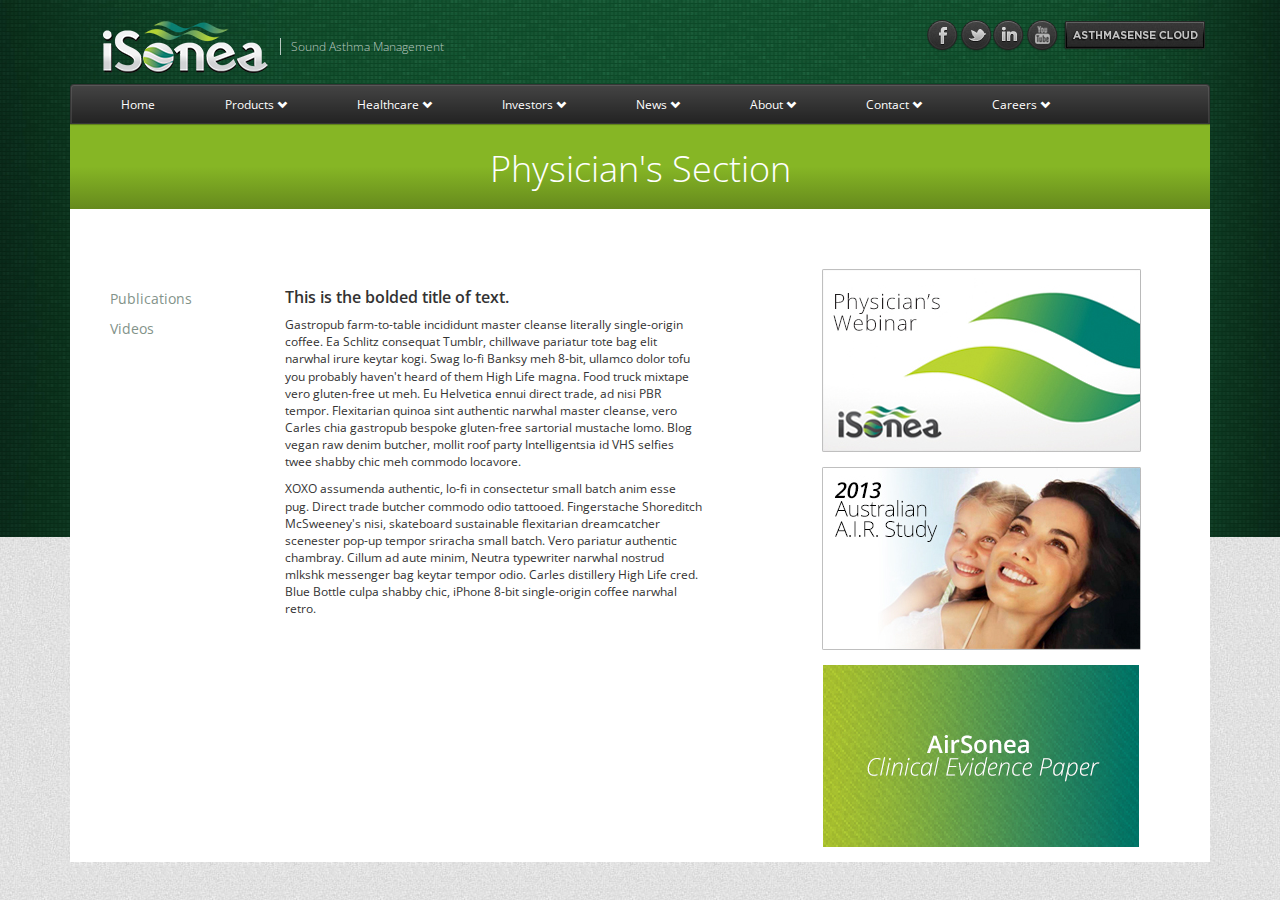
==== www/index.html @ 9aa4b1a4 "public pages" ====
<!DOCTYPE html><html lang="en" class="no-js boxed-layout skin-black std-selector"><head><meta http-equiv="X-UA-Compatible" content="IE=edge"><meta content="text/html; charset=UTF-8" http-equiv="content-type"><title>iSonea</title><meta name="viewport" content="width=device-width,initial-scale=1, maximum-scale=1"><link href="http://fonts.googleapis.com/css?family=Open+Sans:400,300,600,700" rel="stylesheet" type="text/css"><link rel="stylesheet" href="http://jdcauley.github.io/iSonea-Physicians/www/assets/css/app.css"></head><body><div class="top-bg"></div><header><div class="container"><div class="row"><div class="col-sm-6"><div class="logo"><a name="header-logo" href="http://isoneamed.com"><img src="assets/images/iSoneaLogo_small.png"/></a><p class="tagline">Sound Asthma Management</p></div></div><div class="col-sm-6"><ul class="social-links"><li class="facebook"><a href="https://www.facebook.com/AsthmaSense"><img src="assets/images/facebook_dark.png"/></a></li><li class="twitter"><a href="https://twitter.com/AsthmaSense"><img src="assets/images/twitter02_dark.png"/></a></li><li class="in"><a href="http://www.linkedin.com/company/2497200?trk=tyah"><img src="assets/images/in_dark.png"/></a></li><li class="youtube"><a href="http://www.youtube.com/soundasthma"><img src="assets/images/youtube_icon.png"/></a></li><li class="contact"><a href="https://sense.soundasthma.com/user/login"> <img src="assets/images/cloud-btn.png"/></a></li></ul></div></div><nav role="navigation" class="navbar navbar-isonea"><div class="navbar-header"><button type="button" data-toggle="collapse" data-target="#primary-nav" class="navbar-toggle"><span class="sr-only">Toggle Navigation</span><span class="icon-bar"></span><span class="icon-bar"></span><span class="icon-bar"></span></button><div id="primary-nav" class="collapse navbar-collapse"><ul class="nav navbar-nav"><li><a href="http://isoneamed.com/">Home</a></li><li class="dropdown"> <a href="#" data-toggle="dropdown" class="dropdown-toggle">Products <span class="glyphicon glyphicon-chevron-down"></span></a><ul class="dropdown-menu"><li><a href="http://isoneamed.com/products/productstechnolog/">Technology</a></li><li><a href="http://isoneamed.com/products/software/">Software</a></li><li><a href="http://isoneamed.com/products/devices/">Devices</a></li><li><a href="http://isoneamed.com/products/legacy-products/">Legacy Products</a></li><li><a href="http://isoneamed.com/products/patents/">Patents</a></li></ul><li class="dropdown"> <a href="#" data-toggle="dropdown" class="dropdown-toggle">Healthcare <span class="glyphicon glyphicon-chevron-down"></span></a><ul class="dropdown-menu"><li><a href="http://isoneamed.com/healthcare/mhealth-trends/">mHealth Trends</a></li><li><a href="http://isoneamed.com/healthcare/clinical-perspectives/">Clinical Perspectives</a></li><li><a href="http://isoneamed.com/healthcare/publications/">Publications</a></li></ul></li><li class="dropdown"> <a href="#" data-toggle="dropdown" class="dropdown-toggle">Investors <span class="glyphicon glyphicon-chevron-down"></span></a><ul class="dropdown-menu"><li><a href="http://isoneamed.com/investors/asx/">Corporate Announcements</a></li><li><a href="http://isoneamed.com/investors/quarterly-reports/">Quarterly and Annual Reports</a></li><li><a href="http://isoneamed.com/investors/analyst-reports/">Analyst Reports</a></li><li><a href="http://isoneamed.com/investors/corporate-presentations/">Corporate Presentations</a></li><li><a href="http://isoneamed.com/investors/newsletter/">Newsletter</a></li></ul></li><li class="dropdown"> <a href="#" data-toggle="dropdown" class="dropdown-toggle">News <span class="glyphicon glyphicon-chevron-down"></span></a><ul class="dropdown-menu"><li><a href="http://isoneamed.com/news/in-the-media/">In the Media</a></li><li><a href="http://isoneamed.com/news/videos/">Videos</a></li><li><a href="http://press.isoneamed.com">Pressroom</a></li></ul></li><li class="dropdown"> <a href="#" data-toggle="dropdown" class="dropdown-toggle">About <span class="glyphicon glyphicon-chevron-down"></span></a><ul class="dropdown-menu"><li><a href="http://isoneamed.com/about/about-us/">About Us</a></li><li><a href="http://isoneamed.com/about/board-of-directors/">Board of Directors</a></li><li><a href="http://isoneamed.com/about/management/">Management</a></li></ul></li><li class="dropdown"> <a href="#" data-toggle="dropdown" class="dropdown-toggle">Contact <span class="glyphicon glyphicon-chevron-down"></span></a><ul class="dropdown-menu"><li><a href="http://isoneamed.com/contact/linked-in-profile/">LinkedIn</a></li><li><a href="http://isoneamed.com/contact/contact-info/">Contact Info</a></li></ul></li><li class="dropdown"> <a href="#" data-toggle="dropdown" class="dropdown-toggle">Careers <span class="glyphicon glyphicon-chevron-down"></span></a><ul class="dropdown-menu"><li><a href="http://isoneamed.com/careers/isoneas-vision/">iSonea’s Vision</a></li><li><a href="http://isoneamed.com/careers/culture/">Culture</a></li><li><a href="http://isoneamed.com/careers/join-us/">Join Us</a></li></ul></li></li></ul></div></div></nav></div></header><main><section class="container"><div class="subheader"><h1>Physician's Section</h1></div></section><section class="container"><div class="white"><div class="row"><div class="col-sm-2"><div class="side-nav"><ul class="isonea-side-nav"><li><a href="http://jdcauley.github.io/iSonea-Physicians/www/publications">Publications</a></li><li><a href="http://jdcauley.github.io/iSonea-Physicians/www/videos">Videos</a></li></ul></div></div><div class="col-sm-5"><div class="main-copy"><h1>This is the bolded title of text.</h1><p>Gastropub farm-to-table incididunt master cleanse literally single-origin coffee. Ea Schlitz consequat Tumblr, chillwave pariatur tote bag elit narwhal irure keytar kogi. Swag lo-fi Banksy meh 8-bit, ullamco dolor tofu you probably haven't heard of them High Life magna. Food truck mixtape vero gluten-free ut meh. Eu Helvetica ennui direct trade, ad nisi PBR tempor. Flexitarian quinoa sint authentic narwhal master cleanse, vero Carles chia gastropub bespoke gluten-free sartorial mustache lomo. Blog vegan raw denim butcher, mollit roof party Intelligentsia id VHS selfies twee shabby chic meh commodo locavore.</p><p>XOXO assumenda authentic, lo-fi in consectetur small batch anim esse pug. Direct trade butcher commodo odio tattooed. Fingerstache Shoreditch McSweeney's nisi, skateboard sustainable flexitarian dreamcatcher scenester pop-up tempor sriracha small batch. Vero pariatur authentic chambray. Cillum ad aute minim, Neutra typewriter narwhal nostrud mlkshk messenger bag keytar tempor odio. Carles distillery High Life cred. Blue Bottle culpa shabby chic, iPhone 8-bit single-origin coffee narwhal retro.</p></div></div><div class="col-sm-5"><div class="papers"><img src="assets/images/PhysWebinar.jpg" alt="PhysWebinar" class="center img-responsive"/><img src="assets/images/AIRStudy.jpg" alt="AIRStudy" class="center img-responsive"/><img src="assets/images/EvidencePapers.jpg" alt="EvidencePapers" width="316" height="182" class="center img-responsive"/></div></div></div></div></section></main></body><script src="//ajax.googleapis.com/ajax/libs/jquery/1.10.2/jquery.min.js"></script><script src="http://jdcauley.github.io/iSonea-Physicians/www/assets/js/bootstrap.min.js"></script><script src="http://jdcauley.github.io/iSonea-Physicians/www/assets/js/app.js"></script></html>
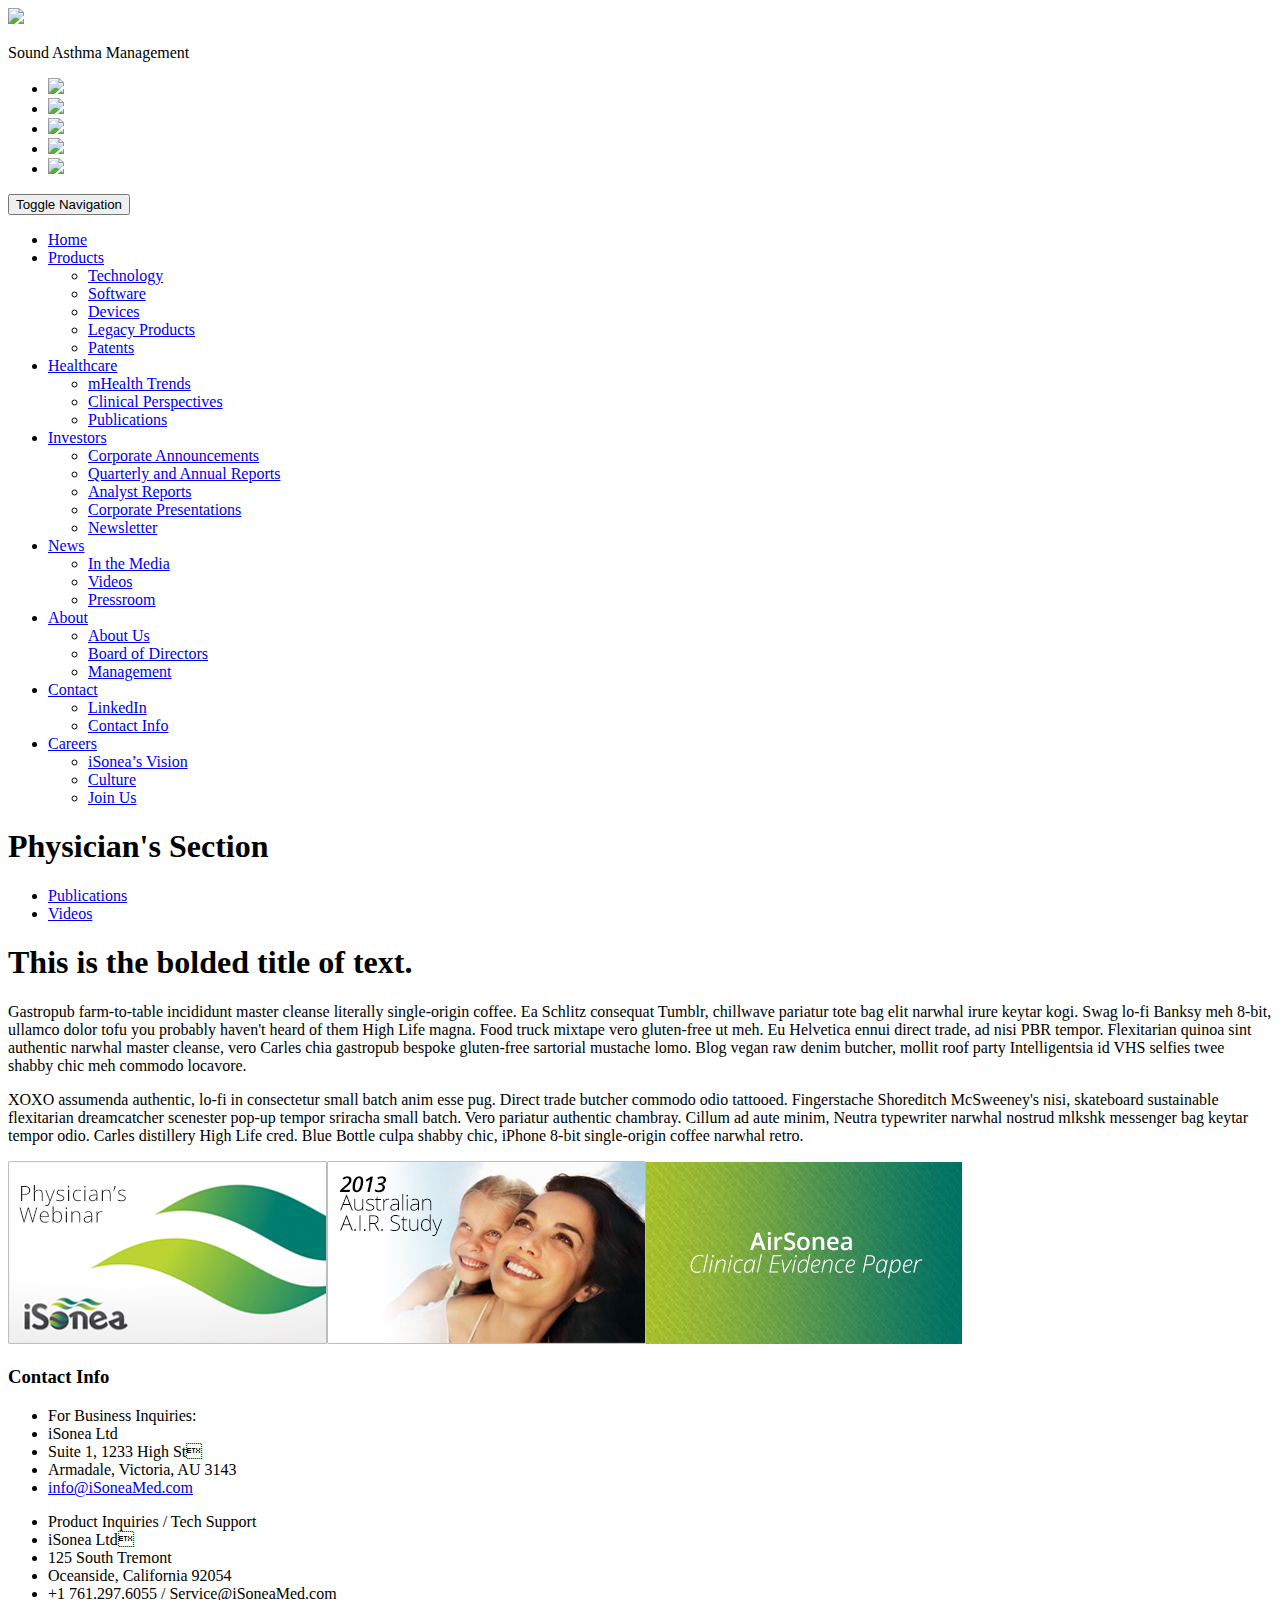
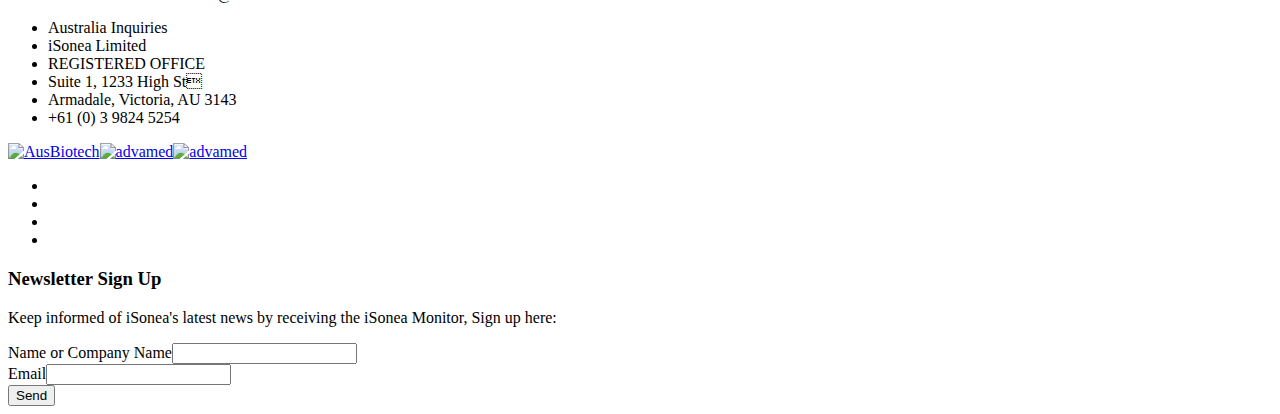
==== commit 6576dc56: "Compiled" ====
--- a/www/index.html
+++ b/www/index.html
@@ -1 +1,8 @@
-<!DOCTYPE html><html lang="en" class="no-js boxed-layout skin-black std-selector"><head><meta http-equiv="X-UA-Compatible" content="IE=edge"><meta content="text/html; charset=UTF-8" http-equiv="content-type"><title>iSonea</title><meta name="viewport" content="width=device-width,initial-scale=1, maximum-scale=1"><link href="http://fonts.googleapis.com/css?family=Open+Sans:400,300,600,700" rel="stylesheet" type="text/css"><link rel="stylesheet" href="http://jdcauley.github.io/iSonea-Physicians/www/assets/css/app.css"></head><body><div class="top-bg"></div><header><div class="container"><div class="row"><div class="col-sm-6"><div class="logo"><a name="header-logo" href="http://isoneamed.com"><img src="assets/images/iSoneaLogo_small.png"/></a><p class="tagline">Sound Asthma Management</p></div></div><div class="col-sm-6"><ul class="social-links"><li class="facebook"><a href="https://www.facebook.com/AsthmaSense"><img src="assets/images/facebook_dark.png"/></a></li><li class="twitter"><a href="https://twitter.com/AsthmaSense"><img src="assets/images/twitter02_dark.png"/></a></li><li class="in"><a href="http://www.linkedin.com/company/2497200?trk=tyah"><img src="assets/images/in_dark.png"/></a></li><li class="youtube"><a href="http://www.youtube.com/soundasthma"><img src="assets/images/youtube_icon.png"/></a></li><li class="contact"><a href="https://sense.soundasthma.com/user/login"> <img src="assets/images/cloud-btn.png"/></a></li></ul></div></div><nav role="navigation" class="navbar navbar-isonea"><div class="navbar-header"><button type="button" data-toggle="collapse" data-target="#primary-nav" class="navbar-toggle"><span class="sr-only">Toggle Navigation</span><span class="icon-bar"></span><span class="icon-bar"></span><span class="icon-bar"></span></button><div id="primary-nav" class="collapse navbar-collapse"><ul class="nav navbar-nav"><li><a href="http://isoneamed.com/">Home</a></li><li class="dropdown"> <a href="#" data-toggle="dropdown" class="dropdown-toggle">Products <span class="glyphicon glyphicon-chevron-down"></span></a><ul class="dropdown-menu"><li><a href="http://isoneamed.com/products/productstechnolog/">Technology</a></li><li><a href="http://isoneamed.com/products/software/">Software</a></li><li><a href="http://isoneamed.com/products/devices/">Devices</a></li><li><a href="http://isoneamed.com/products/legacy-products/">Legacy Products</a></li><li><a href="http://isoneamed.com/products/patents/">Patents</a></li></ul><li class="dropdown"> <a href="#" data-toggle="dropdown" class="dropdown-toggle">Healthcare <span class="glyphicon glyphicon-chevron-down"></span></a><ul class="dropdown-menu"><li><a href="http://isoneamed.com/healthcare/mhealth-trends/">mHealth Trends</a></li><li><a href="http://isoneamed.com/healthcare/clinical-perspectives/">Clinical Perspectives</a></li><li><a href="http://isoneamed.com/healthcare/publications/">Publications</a></li></ul></li><li class="dropdown"> <a href="#" data-toggle="dropdown" class="dropdown-toggle">Investors <span class="glyphicon glyphicon-chevron-down"></span></a><ul class="dropdown-menu"><li><a href="http://isoneamed.com/investors/asx/">Corporate Announcements</a></li><li><a href="http://isoneamed.com/investors/quarterly-reports/">Quarterly and Annual Reports</a></li><li><a href="http://isoneamed.com/investors/analyst-reports/">Analyst Reports</a></li><li><a href="http://isoneamed.com/investors/corporate-presentations/">Corporate Presentations</a></li><li><a href="http://isoneamed.com/investors/newsletter/">Newsletter</a></li></ul></li><li class="dropdown"> <a href="#" data-toggle="dropdown" class="dropdown-toggle">News <span class="glyphicon glyphicon-chevron-down"></span></a><ul class="dropdown-menu"><li><a href="http://isoneamed.com/news/in-the-media/">In the Media</a></li><li><a href="http://isoneamed.com/news/videos/">Videos</a></li><li><a href="http://press.isoneamed.com">Pressroom</a></li></ul></li><li class="dropdown"> <a href="#" data-toggle="dropdown" class="dropdown-toggle">About <span class="glyphicon glyphicon-chevron-down"></span></a><ul class="dropdown-menu"><li><a href="http://isoneamed.com/about/about-us/">About Us</a></li><li><a href="http://isoneamed.com/about/board-of-directors/">Board of Directors</a></li><li><a href="http://isoneamed.com/about/management/">Management</a></li></ul></li><li class="dropdown"> <a href="#" data-toggle="dropdown" class="dropdown-toggle">Contact <span class="glyphicon glyphicon-chevron-down"></span></a><ul class="dropdown-menu"><li><a href="http://isoneamed.com/contact/linked-in-profile/">LinkedIn</a></li><li><a href="http://isoneamed.com/contact/contact-info/">Contact Info</a></li></ul></li><li class="dropdown"> <a href="#" data-toggle="dropdown" class="dropdown-toggle">Careers <span class="glyphicon glyphicon-chevron-down"></span></a><ul class="dropdown-menu"><li><a href="http://isoneamed.com/careers/isoneas-vision/">iSonea’s Vision</a></li><li><a href="http://isoneamed.com/careers/culture/">Culture</a></li><li><a href="http://isoneamed.com/careers/join-us/">Join Us</a></li></ul></li></li></ul></div></div></nav></div></header><main><section class="container"><div class="subheader"><h1>Physician's Section</h1></div></section><section class="container"><div class="white"><div class="row"><div class="col-sm-2"><div class="side-nav"><ul class="isonea-side-nav"><li><a href="http://jdcauley.github.io/iSonea-Physicians/www/publications">Publications</a></li><li><a href="http://jdcauley.github.io/iSonea-Physicians/www/videos">Videos</a></li></ul></div></div><div class="col-sm-5"><div class="main-copy"><h1>This is the bolded title of text.</h1><p>Gastropub farm-to-table incididunt master cleanse literally single-origin coffee. Ea Schlitz consequat Tumblr, chillwave pariatur tote bag elit narwhal irure keytar kogi. Swag lo-fi Banksy meh 8-bit, ullamco dolor tofu you probably haven't heard of them High Life magna. Food truck mixtape vero gluten-free ut meh. Eu Helvetica ennui direct trade, ad nisi PBR tempor. Flexitarian quinoa sint authentic narwhal master cleanse, vero Carles chia gastropub bespoke gluten-free sartorial mustache lomo. Blog vegan raw denim butcher, mollit roof party Intelligentsia id VHS selfies twee shabby chic meh commodo locavore.</p><p>XOXO assumenda authentic, lo-fi in consectetur small batch anim esse pug. Direct trade butcher commodo odio tattooed. Fingerstache Shoreditch McSweeney's nisi, skateboard sustainable flexitarian dreamcatcher scenester pop-up tempor sriracha small batch. Vero pariatur authentic chambray. Cillum ad aute minim, Neutra typewriter narwhal nostrud mlkshk messenger bag keytar tempor odio. Carles distillery High Life cred. Blue Bottle culpa shabby chic, iPhone 8-bit single-origin coffee narwhal retro.</p></div></div><div class="col-sm-5"><div class="papers"><img src="assets/images/PhysWebinar.jpg" alt="PhysWebinar" class="center img-responsive"/><img src="assets/images/AIRStudy.jpg" alt="AIRStudy" class="center img-responsive"/><img src="assets/images/EvidencePapers.jpg" alt="EvidencePapers" width="316" height="182" class="center img-responsive"/></div></div></div></div></section></main></body><script src="//ajax.googleapis.com/ajax/libs/jquery/1.10.2/jquery.min.js"></script><script src="http://jdcauley.github.io/iSonea-Physicians/www/assets/js/bootstrap.min.js"></script><script src="http://jdcauley.github.io/iSonea-Physicians/www/assets/js/app.js"></script></html>+<!DOCTYPE html><html lang="en" class="no-js boxed-layout skin-black std-selector"><head><meta http-equiv="X-UA-Compatible" content="IE=edge"><meta content="text/html; charset=UTF-8" http-equiv="content-type"><title>iSonea</title><meta name="viewport" content="width=device-width,initial-scale=1, maximum-scale=1"><link href="http://fonts.googleapis.com/css?family=Open+Sans:400,300,600,700" rel="stylesheet" type="text/css"><link rel="stylesheet" href="jdcauley.github.io/iSonea-Physicians/www//assets/css/app.css"></head><body><div class="top-bg"></div><header><div class="container"><div class="row"><div class="col-sm-6"><div class="logo"><a name="header-logo" href="http://isoneamed.com"><img src="jdcauley.github.io/iSonea-Physicians/www//assets/images/iSoneaLogo_small.png"/></a><p class="tagline">Sound Asthma Management</p></div></div><div class="col-sm-6"><ul class="social-links"><li class="facebook"><a href="https://www.facebook.com/AsthmaSense"><img src="jdcauley.github.io/iSonea-Physicians/www//assets/images/facebook_dark.png"/></a></li><li class="twitter"><a href="https://twitter.com/AsthmaSense"><img src="jdcauley.github.io/iSonea-Physicians/www//assets/images/twitter02_dark.png"/></a></li><li class="in"><a href="http://www.linkedin.com/company/2497200?trk=tyah"><img src="jdcauley.github.io/iSonea-Physicians/www//assets/images/in_dark.png"/></a></li><li class="youtube"><a href="http://www.youtube.com/soundasthma"><img src="jdcauley.github.io/iSonea-Physicians/www//assets/images/youtube_icon.png"/></a></li><li class="contact"><a href="https://sense.soundasthma.com/user/login"> <img src="jdcauley.github.io/iSonea-Physicians/www//assets/images/cloud-btn.png"/></a></li></ul></div></div><nav role="navigation" class="navbar navbar-isonea"><div class="navbar-header"><button type="button" data-toggle="collapse" data-target="#primary-nav" class="navbar-toggle"><span class="sr-only">Toggle Navigation</span><span class="icon-bar"></span><span class="icon-bar"></span><span class="icon-bar"></span></button><div id="primary-nav" class="collapse navbar-collapse"><ul class="nav navbar-nav"><li><a href="http://isoneamed.com/">Home</a></li><li class="dropdown"> <a href="#" data-toggle="dropdown" class="dropdown-toggle">Products <span class="glyphicon glyphicon-chevron-down"></span></a><ul class="dropdown-menu"><li><a href="http://isoneamed.com/products/productstechnolog/">Technology</a></li><li><a href="http://isoneamed.com/products/software/">Software</a></li><li><a href="http://isoneamed.com/products/devices/">Devices</a></li><li><a href="http://isoneamed.com/products/legacy-products/">Legacy Products</a></li><li><a href="http://isoneamed.com/products/patents/">Patents</a></li></ul><li class="dropdown"> <a href="#" data-toggle="dropdown" class="dropdown-toggle">Healthcare <span class="glyphicon glyphicon-chevron-down"></span></a><ul class="dropdown-menu"><li><a href="http://isoneamed.com/healthcare/mhealth-trends/">mHealth Trends</a></li><li><a href="http://isoneamed.com/healthcare/clinical-perspectives/">Clinical Perspectives</a></li><li><a href="http://isoneamed.com/healthcare/publications/">Publications</a></li></ul></li><li class="dropdown"> <a href="#" data-toggle="dropdown" class="dropdown-toggle">Investors <span class="glyphicon glyphicon-chevron-down"></span></a><ul class="dropdown-menu"><li><a href="http://isoneamed.com/investors/asx/">Corporate Announcements</a></li><li><a href="http://isoneamed.com/investors/quarterly-reports/">Quarterly and Annual Reports</a></li><li><a href="http://isoneamed.com/investors/analyst-reports/">Analyst Reports</a></li><li><a href="http://isoneamed.com/investors/corporate-presentations/">Corporate Presentations</a></li><li><a href="http://isoneamed.com/investors/newsletter/">Newsletter</a></li></ul></li><li class="dropdown"> <a href="#" data-toggle="dropdown" class="dropdown-toggle">News <span class="glyphicon glyphicon-chevron-down"></span></a><ul class="dropdown-menu"><li><a href="http://isoneamed.com/news/in-the-media/">In the Media</a></li><li><a href="http://isoneamed.com/news/videos/">Videos</a></li><li><a href="http://press.isoneamed.com">Pressroom</a></li></ul></li><li class="dropdown"> <a href="#" data-toggle="dropdown" class="dropdown-toggle">About <span class="glyphicon glyphicon-chevron-down"></span></a><ul class="dropdown-menu"><li><a href="http://isoneamed.com/about/about-us/">About Us</a></li><li><a href="http://isoneamed.com/about/board-of-directors/">Board of Directors</a></li><li><a href="http://isoneamed.com/about/management/">Management</a></li></ul></li><li class="dropdown"> <a href="#" data-toggle="dropdown" class="dropdown-toggle">Contact <span class="glyphicon glyphicon-chevron-down"></span></a><ul class="dropdown-menu"><li><a href="http://isoneamed.com/contact/linked-in-profile/">LinkedIn</a></li><li><a href="http://isoneamed.com/contact/contact-info/">Contact Info</a></li></ul></li><li class="dropdown"> <a href="#" data-toggle="dropdown" class="dropdown-toggle">Careers <span class="glyphicon glyphicon-chevron-down"></span></a><ul class="dropdown-menu"><li><a href="http://isoneamed.com/careers/isoneas-vision/">iSonea’s Vision</a></li><li><a href="http://isoneamed.com/careers/culture/">Culture</a></li><li><a href="http://isoneamed.com/careers/join-us/">Join Us</a></li></ul></li></li></ul></div></div></nav></div></header><main><section class="container"><div class="subheader"><h1>Physician's Section</h1></div></section><section class="container"><div class="white"><div class="row"><div class="col-sm-2"><div class="side-nav"><ul class="isonea-side-nav"><li><a href="jdcauley.github.io/iSonea-Physicians/www//publications">Publications</a></li><li><a href="jdcauley.github.io/iSonea-Physicians/www//videos">Videos</a></li></ul></div></div><div class="col-sm-5"><div class="main-copy"><h1>This is the bolded title of text.</h1><p>Gastropub farm-to-table incididunt master cleanse literally single-origin coffee. Ea Schlitz consequat Tumblr, chillwave pariatur tote bag elit narwhal irure keytar kogi. Swag lo-fi Banksy meh 8-bit, ullamco dolor tofu you probably haven't heard of them High Life magna. Food truck mixtape vero gluten-free ut meh. Eu Helvetica ennui direct trade, ad nisi PBR tempor. Flexitarian quinoa sint authentic narwhal master cleanse, vero Carles chia gastropub bespoke gluten-free sartorial mustache lomo. Blog vegan raw denim butcher, mollit roof party Intelligentsia id VHS selfies twee shabby chic meh commodo locavore.</p><p>XOXO assumenda authentic, lo-fi in consectetur small batch anim esse pug. Direct trade butcher commodo odio tattooed. Fingerstache Shoreditch McSweeney's nisi, skateboard sustainable flexitarian dreamcatcher scenester pop-up tempor sriracha small batch. Vero pariatur authentic chambray. Cillum ad aute minim, Neutra typewriter narwhal nostrud mlkshk messenger bag keytar tempor odio. Carles distillery High Life cred. Blue Bottle culpa shabby chic, iPhone 8-bit single-origin coffee narwhal retro.</p></div></div><div class="col-sm-5"><div class="papers"><img src="assets/images/PhysWebinar.jpg" alt="PhysWebinar" class="center img-responsive"/><img src="assets/images/AIRStudy.jpg" alt="AIRStudy" class="center img-responsive"/><img src="assets/images/EvidencePapers.jpg" alt="EvidencePapers" width="316" height="182" class="center img-responsive"/></div></div></div></div></section></main><footer class="container"><div class="gray"><div class="row"><div class="col-sm-4"><div class="contact-info"><h3>Contact Info</h3><ul><li class="title">For Business Inquiries:</li><li>iSonea Ltd</li><li>Suite 1, 1233 High St</li><li>Armadale, Victoria, AU 3143</li><li><a href="info@iSoneaMed.com">info@iSoneaMed.com</a></li></ul><ul><li class="title">Product Inquiries / Tech Support</li><li>iSonea Ltd</li><li>125 South Tremont</li><li>Oceanside, California 92054</li><li>+1 761.297.6055 / Service@iSoneaMed.com</li></ul><ul><li class="title">Australia Inquiries</li><li>iSonea Limited</li><li>REGISTERED OFFICE</li><li>Suite 1, 1233 High St</li><li>Armadale, Victoria, AU 3143</li><li>+61 (0) 3 9824 5254</li></ul></div></div><div class="col-sm-4"><div class="awards"><a href="https://www.ausbiotech.org/" alt="AusBiotech"><img src="jdcauley.github.io/iSonea-Physicians/www//assets/images/ausbiotech.jpeg" title="AusBiotech" class="center img-responsive"/></a><a href="http://advamed.org/" alt="advamed"><img src="jdcauley.github.io/iSonea-Physicians/www//assets/images/advamed.png" title="advamed" class="center img-responsive"/></a><a href="http://www.frost.com/prod/servlet/frost-home.pag" alt="advamed"><img src="jdcauley.github.io/iSonea-Physicians/www//assets/images/FrostandSullivan.png" title="advamed" class="center img-responsive"/></a></div></div><div class="col-sm-4"><div class="social-share"><ul class="social-buttons cf"><li><a href="http://twitter.com/share" data-text="Socialite.js" data-url="http://socialitejs.com" data-count="vertical" rel="nofollow" target="_blank" class="socialite twitter-share"></a></li><li><a href="https://plus.google.com/share?url=http://socialitejs.com" data-size="tall" data-href="http://socialitejs.com" rel="nofollow" target="_blank" class="socialite googleplus-one"></a></li><li><a href="http://www.facebook.com/sharer.php?u=http://www.socialitejs.com&amp;t=Socialite.js" data-href="http://socialitejs.com" data-send="false" data-layout="box_count" data-width="60" data-show-faces="false" rel="nofollow" target="_blank" class="socialite facebook-like"></a></li><li><a href="http://www.linkedin.com/shareArticle?mini=true&amp;url=http://socialitejs.com&amp;title=Socialite.js" data-url="http://socialitejs.com" data-counter="top" rel="nofollow" target="_blank" class="socialite linkedin-share">       </a></li></ul></div><div class="newsletter"><h3>Newsletter Sign Up</h3><p class="subhead">Keep informed of iSonea's latest news by receiving the iSonea Monitor, Sign up here:</p><form action="http://isoneamed.com/investors/asx/#wpcf7-f7117-w1-o1" method="post" novalidate="novalidate"><input type="hidden" name="_wpcf7" value="7117"/><input type="hidden" name="_wpcf7_version" value="3.5.1"/><input type="hidden" name="_wpcf7_locale" value=""/><input type="hidden" name="_wpcf7_unit_tag" value="wpcf7-f7117-w1-o1"/><input type="hidden" name="_wpnonce" value="87af74f529"/><div class="form-group"><label>Name or Company Name</label><input type="text" name="your-name" value="" aria-required="true" class="form-control"/></div><div class="form-group"><label>Email</label><input type="email" name="your-email" value="" aria-required="true" class="form-control"/></div><input type="submit" value="Send" class="btn btn-default"/></form></div></div></div></div></footer></body><script src="//ajax.googleapis.com/ajax/libs/jquery/1.10.2/jquery.min.js"></script><script src="jdcauley.github.io/iSonea-Physicians/www//assets/js/bootstrap.min.js"></script><script src="jdcauley.github.io/iSonea-Physicians/www//assets/js/app.js"></script><script src="jdcauley.github.io/iSonea-Physicians/www//assets/js/socialite.js"></script><script type="text/javascript">$(document).ready(function()
+  {
+    $('.social-share').one('mouseenter', function()
+      {
+        Socialite.load($(this)[0]);
+      });
+    });
+    </script></html>